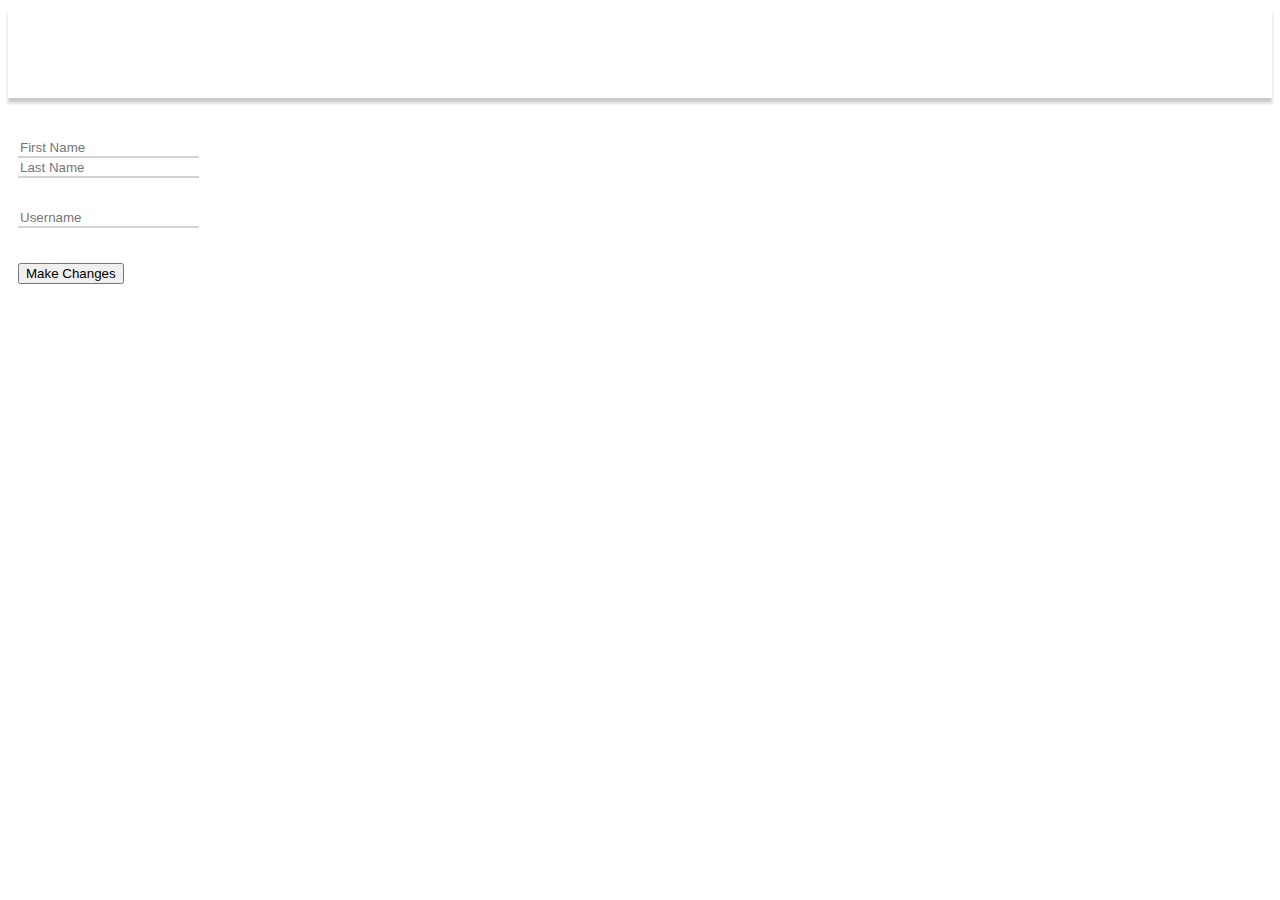
==== App/www/editAccProfileSettings.html @ 36bd0429 "Add existing file" ====
<!DOCTYPE html>
<html>
<!--
  * Please see the included README.md file for license terms and conditions.
  -->
<head>
    <title>Blank Cordova Mobile App Project Template (Lite)</title>
    <meta http-equiv="Content-type" content="text/html; charset=utf-8">

    <!-- see http://webdesign.tutsplus.com/tutorials/htmlcss-tutorials/quick-tip-dont-forget-the-viewport-meta-tag -->
    <meta name="viewport" content="width=device-width, initial-scale=1, user-scalable=no">
    <style>
        /* following two viewport lines are equivalent to the meta viewport statement above, needed for Windows */
        /* see http://www.quirksmode.org/blog/archives/2014/05/html5_dev_conf.html and http://dev.w3.org/csswg/css-device-adapt/ */
        @-ms-viewport { width: 100vw ; zoom: 100% ; }  @viewport { width: 100vw ; zoom: 100% ; }
        @-ms-viewport { user-zoom: fixed ; }           @viewport { user-zoom: fixed ; }
    </style>

    <script src="cordova.js"></script>          <!-- phantom library, needed for Cordova api calls, added during build -->
    <script src="js/app.js"></script>           <!-- recommended location of your JavaScript code relative to other JS files -->
    <script src="xdk/init-dev.js"></script>     <!-- normalizes device and document ready events, see README for details -->
    <script src="js/jquery-2.1.4.js"></script>
    <script src="js/bootstrap.min.js"></script>
      <script src="js/animsition.min.js"></script>
    
    <link rel="stylesheet" href="css/bootstrap.min.css">
    <link rel="stylesheet" href="css/Create.css">
    <link rel="stylesheet" href="css/androidCreate.css">
        <link rel="stylesheet" href="css/animate.css">
    <link rel="stylesheet" href="css/iconate.min.css">
    <link rel="stylesheet" href="css/animsition.min.css">
    <link rel="stylesheet" href="css/font-awesome.min.css">
    <script src="js/page-change.js"></script>
    <script>
        $(document).ready(function(){
            $(".fa-arrow-left").click(function(){
            window.location.replace("accountSettings.html");
            });
        });
    </script>
    <style>
        .input-lg
        {
            border:none;
            border-bottom:2px solid #D3D3D3;
            border-radius:0px;
        }
        .maintain-margin
        {
            margin:10px;
        }
        .maitain-padding
        {
            padding:5px;
        }
    </style>

</head>
<body>
    <div class="bg-App" style="height:10vh;color:#fff;box-shadow:0px 5px 3px #ccc">
        <div class="col-xs-2" style="padding-top:15px;">
            <a href="accountSettings.html">
                <span class="edit1 fa fa-arrow-left pull-left text-bold name-text maintain-margin maintain-padding" style="color:#fff; font-size:30px;"></span>
            </a>
        </div>
        <div class="col-xs-8" style="padding-top:15px">
            <span class="text-bold font-helvetica maintain-margin maintain-padding" style="color:#fff; font-size:25px;">Edit Profile</span>
        </div>
    </div>
    
    <div class="col-xs-12 register-form" style="padding-top:30px;">
        <div class="col-xs-12 register-name maintain-margin maintain-padding">
            <div class="col-xs-6 register-fname">
                <input type="text" name="fname" id="fname" class="input-lg col-xs-12" placeholder="First Name">
            </div>
            <div class="col-xs-6 register-lname">
                <input type="text" name="lname" id="lname" class="input-lg col-xs-12" placeholder="Last Name">
            </div>
        </div>
        <div class="col-xs-12 register-uname maintain-margin maintain-padding" style="padding-top:20px;">
            <input type="text" name="uname" id="uname" class="input-lg col-xs-12" placeholder="Username">
        </div>
        <div class="col-xs-12 submit-form maintain-margin maintain-padding " style="padding-top:25px;">
                <button class="btn btn-lg center-block btn-primary register-submit">Make Changes</button>
        </div>
    </div>
</body>
</html>
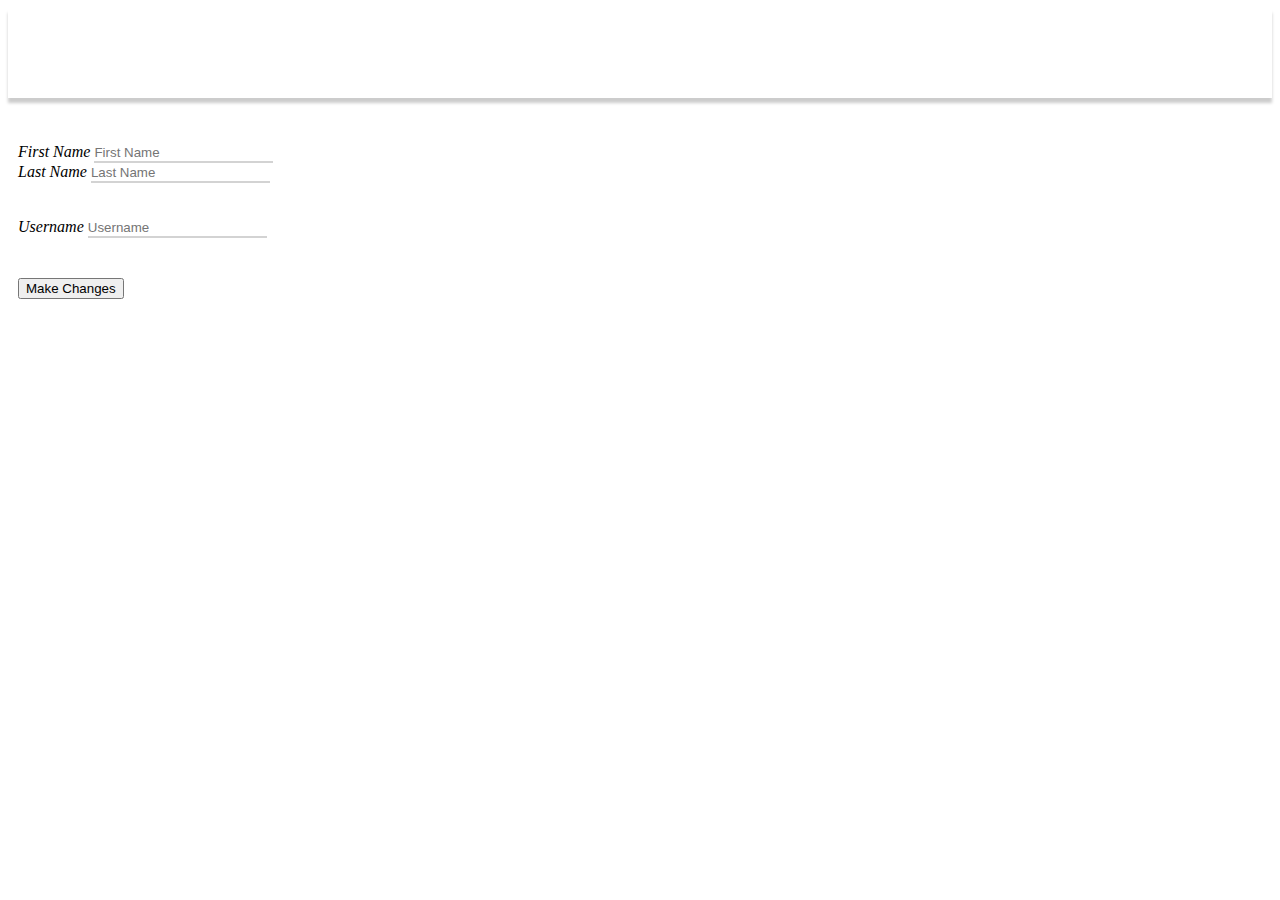
==== commit d2365ca1: "Added UI for Device Settings" ====
--- a/App/www/editAccProfileSettings.html
+++ b/App/www/editAccProfileSettings.html
@@ -21,7 +21,8 @@
     <script src="xdk/init-dev.js"></script>     <!-- normalizes device and document ready events, see README for details -->
     <script src="js/jquery-2.1.4.js"></script>
     <script src="js/bootstrap.min.js"></script>
-      <script src="js/animsition.min.js"></script>
+    <script src="js/animsition.min.js"></script>
+    <script src="js/profile-settings.js"></script>
     
     <link rel="stylesheet" href="css/bootstrap.min.css">
     <link rel="stylesheet" href="css/Create.css">
@@ -44,6 +45,13 @@
             border:none;
             border-bottom:2px solid #D3D3D3;
             border-radius:0px;
+        }
+        .input-lg:focus
+        {
+            border:none;
+            border-bottom:2px solid #4CAF50;
+            border-radius:0px;
+            outline:none;
         }
         .maintain-margin
         {
@@ -68,19 +76,22 @@
         </div>
     </div>
     
-    <div class="col-xs-12 register-form" style="padding-top:30px;">
+    <div class="col-xs-12 register-form font-helvetica" style="padding-top:35px;">
         <div class="col-xs-12 register-name maintain-margin maintain-padding">
             <div class="col-xs-6 register-fname">
-                <input type="text" name="fname" id="fname" class="input-lg col-xs-12" placeholder="First Name">
+                <em>First Name</em>
+                <input type="text" name="fname" id="fname" class="input-lg col-xs-12" placeholder="First Name" style="padding-left:0px;">
             </div>
             <div class="col-xs-6 register-lname">
-                <input type="text" name="lname" id="lname" class="input-lg col-xs-12" placeholder="Last Name">
+                <em>Last Name</em>
+                <input type="text" name="lname" id="lname" class="input-lg col-xs-12" placeholder="Last Name" style="padding-left:0px;">
             </div>
         </div>
-        <div class="col-xs-12 register-uname maintain-margin maintain-padding" style="padding-top:20px;">
-            <input type="text" name="uname" id="uname" class="input-lg col-xs-12" placeholder="Username">
+        <div class="col-xs-12 register-uname maintain-margin maintain-padding" style="padding-top:25px;">
+            <em>Username</em>
+            <input type="text" name="uname" id="uname" class="input-lg col-xs-12" placeholder="Username" style="padding-left:0px;">
         </div>
-        <div class="col-xs-12 submit-form maintain-margin maintain-padding " style="padding-top:25px;">
+        <div class="col-xs-12 submit-form maintain-margin maintain-padding " style="padding-top:30px;">
                 <button class="btn btn-lg center-block btn-primary register-submit">Make Changes</button>
         </div>
     </div>
